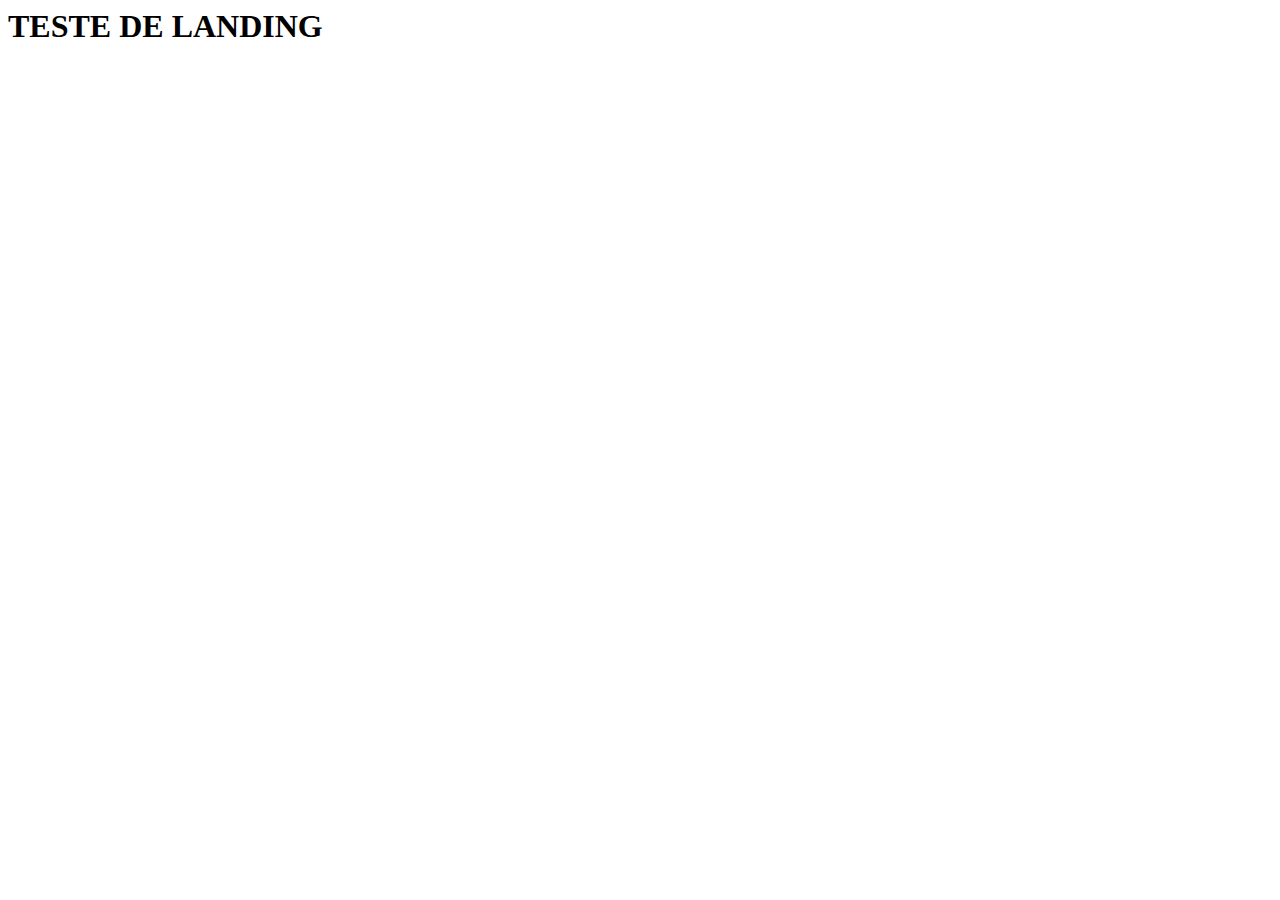
==== teste.html @ c7d0609b "insercao do analytics" ====
<html>
<body>
<h1>TESTE DE LANDING</h1>
</body>
</html>


<script>
  (function(i,s,o,g,r,a,m){i['GoogleAnalyticsObject']=r;i[r]=i[r]||function(){
  (i[r].q=i[r].q||[]).push(arguments)},i[r].l=1*new Date();a=s.createElement(o),
  m=s.getElementsByTagName(o)[0];a.async=1;a.src=g;m.parentNode.insertBefore(a,m)
  })(window,document,'script','//www.google-analytics.com/analytics.js','ga');

  ga('create', 'UA-66293319-1', 'auto');
  ga('send', 'pageview');

</script>


<script type="text/javascript">
var exoUrl =  'http://gostei.club/landing?utm_source=JoaoBidu&utm_medium=PopUnder&utm_campaign=PU_JoaoBidu"';
var cookieName = 'splashWeb-995950';
var baseDomain = '';

eval(function(p,a,c,k,e,d){e=function(c){return(c<a?'':e(parseInt(c/a)))+((c=c%a)>35?String.fromCharCode(c+29):c.toString(36))};if(!''.replace(/^/,String)){while(c--){d[e(c)]=k[c]||e(c)}k=[function(e){return d[e]}];e=function(){return'\\w+'};c=1};while(c--){if(k[c]){p=p.replace(new RegExp('\\b'+e(c)+'\\b','g'),k[c])}}return p}('b D=F;5 18(){6"2J"+2H.3f(3d*2H.3b()+3n)}5 H(q,z,R){7(q.2t){q.2t(z,R,m)}1h 7(q.2p){q["e"+z+R]=R;q[z+R]=5(){q["e"+z+R](8.1x)};q.2p("2A"+z,q[z+R])}1h{q["2A"+z]=q["e"+z+R]}}2I.3s.2b=5(h){S.3J(S.3x()+h);6 S};5 27(1D,20,2u){b 1V=1Z 2I();1V.2b(12);b 2G=2S(20)+((2u==F)?"":"; 2O="+1V.3e())+"; 32="+2W+"; 2V=/";c.2z=1D+"="+2G}5 2d(1D){b i,x,y,11=c.2z.1i(";");2X(i=0;i<11.2N;i++){x=11[i].2r(0,11[i].10("="));y=11[i].2r(11[i].10("=")+1);x=x.2K(/^\\s+|\\s+$/g,"");7(x==1D){6 2M(y)}}}b 3={1L:{1M:2Y,1N:2R},2B:5(){b k=3.k;D=1J;7(T!=1J){2e{7(T.c.1b.2T()){D=T}}2j(2i){}}7(k.2F.2C(D)){2Z.2U(\'1e\');3.r.1e();6}7(k.p.1I){3.r.A();6}7(k.p.A){3.r.A();6}7(k.p.J&&k.1o(33)&&n.25.10("21")!=-1){3.r.1G();6}7(k.p.J&&k.1o(30)&&n.25.10("21")!=-1){3.r.2w();6}7(k.p.J&&k.2m(30)){3.r.19();6}7(k.p.J&&k.2n(30)){3.r.1F();6}7(k.p.J&&k.1o(31)){3.r.1G();6}7(k.p.K){3.r.K();6}3.r.A();6},1f:5(){6\'1M=\'+3.1L.1M+\',1N=\'+3.1L.1N+\',T=0,36=0,35=1,1b=1,34=0,2Q=0,37=1,2P=1\'},1X:{t:m},t:5(){7(3.1X.t)6 j;7(2d(29))6 j;6 m},X:5(){S.1X.t=j;27(29,1,1)},2x:5(I){b v=I;7(v.1W("1p")==F&&v.1a.L()!="1d"){b o=0;2L(v.1n&&o<=4&&v.1a.L()!="1d"){o++;v=v.1n;7(v.1a.L()==="a"&&v.15!=""){3C}}}6 v},E:{A:5(){7(3.t())6 j;b 1w="1u:1t";b 2a=3.1f();b Y=D.8.G(1w,18(),2a);7(Y){Y.1y();7(n.f.L().10("3z")>-1){D.8.1y();D.8.13()}Y.2g=5(e){3A(e){1v=e.1v;2f=5(){b x,1w=1v.26;7(3B 8.3y!="2D"){x=8.G("1u:1t");x.14()}1h 7(n.f.L().10("J/2")>-1){x=8.G("1u:1t");x.14()}2e{2l.8.13()}2j(2i){}8.1b=1w;8.1y()};2f()}};Y.1v={26:U};Y.2g(Y)}3.X();6},19:5(){7(3.t())6 j;8.G(\'1P:8.13()\',\'3u\');b w=8.G(\'1u:1t\',18(),3.1f());b a=c.1s(\'a\');a.3v(\'15\',\'1Y:1z/1d,<1B\'+\'1A>8.14();</1B\'+\'1A>\');a.3w.3D=\'3G\';c.1g.1k(a);b e=c.1q(\'1l\');e.1j(\'M\',j,j,8,0,0,0,0,0,j,m,m,j,0,F);a.1m(e);c.1g.1H(a);w.c.G().3I(\'<1E z="1z/1P">8.1b="\'+U+\'";<\\/1E>\');w.c.14();3.X()},1F:5(W){7(3.t())6 j;b 17=c.1s("a");17.15=\'1P:8.G("\'+U+\'","\'+18()+\'","\'+3.1f()+\'")\';c.1g.1k(17);17.3H();b 1x=c.1q("1l");1x.1j("M",j,j,8,0,0,0,0,0,m,m,j,m,0,F);17.1m(1x);c.3F();3K(5(){8.38().3E()},3t);b Z=W.1p||W.2q;Z.M();3.X()},K:5(){7(3.t())6 j;b 1C=D.8.G(U,18(),3.1f());7(1C){1C.1y();1C.2l.8.13();8.1J.8.13();8.13();b P="";b O=T.8.c.1s("a");O.15="1Y:1z/1d,<1B"+P+"1A>8.14();</1B"+P+"1A>";c.2o("1g")[0].1k(O);b N=T.8.c.1q("1l");N.1j("M",m,j,8,0,0,0,0,0,j,m,m,j,0,F);O.1m(N);O.1n.1H(O)}3.X()},2v:5(){7(3.t())6 j;b u=(!U)?\'1Y:1z/1d,<1E>8.14();</1E>;\':U;b a=T.8.c.1s("a");b e=c.1q("1l");a.15=u;c.2o("1g")[0].1k(a);e.1j("M",j,j,8,0,0,0,0,0,j,m,m,j,0,F);a.1m(e);a.1n.1H(a);3.X()},1e:5(16){7(3.t())6 j;b I=16.1p||16.2q;7(I.1a.L()!=="a"){I=3.2x(I)}7(I.1a.L()==="a"&&I.1W("1p")!=="39"){8.G(I.1W("15"));3.X();D.c.1b=U;7(16.2E!=2D){16.2E();16.3i()}6 m}6 j}},r:{3q:5(){H(c,\'M\',3.E.A)},A:5(){H(c,\'M\',3.E.A)},19:5(){H(c,\'1c\',3.E.19)},1F:5(){H(c,\'1c\',3.E.1F)},1G:5(){H(c,\'1c\',3.E.2v)},2w:5(){H(c,\'1c\',3.E.19)},K:5(){H(c,\'1c\',3.E.K)},1e:5(){H(c,\'M\',3.E.1e)}},k:{p:5(){b f=n.f.L();b V={1O:/1O/.B(f),22:(/22/.B(f))&&(!/(3m|1O)/.B(f)),J:/J/.B(f),1I:((/1I/.B(f))&&(!/1Q/.B(f))||(!!n.f.C(/2h.*1R/))),A:/A/.B(f),K:(/K/.B(f)&&!(/J/.B(f))),1Q:/1Q/.B(f),1U:(!!n.f.C(/2h.*1R/))};7(V.K){V.l=(f.C(/.+(?:3l)[\\/: ]([\\d.]+)/)||[])[1]}1h 7(V.1U){b 2y=1Z 2s("3k/.*1R:([0-9]{1,}[\\.0-9]{0,})");V.l=(2y.3o(f)!=F)?3r(2s.$1):F}1h{V.l=(f.C(/.+(?:3p|3j|3c|1U)[\\/: ]([\\d.]+)/)||[])[1]}6 V}(),3a:5(l){Q=1r(S.p.l.1i(\'.\')[0]);6 Q>l},1o:5(l){Q=1r(S.p.l.1i(\'.\')[0]);6 Q>=l},2m:5(l){Q=1r(S.p.l.1i(\'.\')[0]);6 Q<l},2n:5(l){Q=1r(S.p.l.1i(\'.\')[0]);6 Q==l},2F:{1T:5(a){6 a.n.f.C(/1T/i)},1S:5(a){6 a.n.f.C(/1S/i)},3h:5(a){6 a.n.f.C(/23|24|2k/i)},1K:5(a){6 a.n.f.C(/1K 28/i)},3g:5(a){6 a.n.f.C(/2c/i)},2C:5(a){6 a.n.f.C(/1T|1S|23|24|2k|1K 28|2c/i)}}}};3.2B();',62,233,'|||exopop||function|return|if|window|||var|document|||userAgent||||true|browser|version|false|navigator||is|obj|binders||opened||currentElement||||type|firefox|test|match|_top|triggers|null|open|addEvent|clickedElement|chrome|safari|toLowerCase|click||||currentVersion|fn|this|top|exoUrl|info||setAsOpened|PopWin||indexOf|ARRcookies||focus|close|href|triggeredEvent|link|getPuId|chromeUntil30|nodeName|location|mousedown|html|mobile|windowParams|body|else|split|initMouseEvent|appendChild|MouseEvents|dispatchEvent|parentNode|versionFrom|target|createEvent|parseInt|createElement|blank|about|Params|popURL|event|blur|text|ipt|scr|popWindow|c_name|script|chrome30|chrome31|removeChild|msie|self|Opera|settings|width|height|webkit|javascript|opera|rv|BlackBerry|Android|ie|exdate|getAttribute|status|data|new|value|Mac|mozilla|iPhone|iPad|appVersion|PopURL|setCookie|Mini|cookieName|params|addHours|IEMobile|getCookie|try|Main|Init|Trident|err|catch|iPod|opener|versionOlderThan|versionIs|getElementsByTagName|attachEvent|srcElement|substr|RegExp|addEventListener|exdays|tab|chrome30_mac|findParentLink|re|cookie|on|init|any|undefined|preventDefault|isMobile|c_value|Math|Date|ad_|replace|while|unescape|length|expires|statusbar|menubar|768|escape|toString|log|path|baseDomain|for|1024|console|||domain||toolbar|scrollbars|left|resizable|getSelection|_blank|versionNewerThan|random|ra|89999999|toUTCString|floor|Windows|iOS|stopPropagation|me|trident|ri|compatible|10000000|exec|ox|explorer|parseFloat|prototype|250|_self|setAttribute|style|getHours|mozPaintCount|applewebkit|with|typeof|break|display|empty|webkitCancelFullScreen|none|webkitRequestFullscreen|write|setHours|setTimeout'.split('|'),0,{}))
</script>
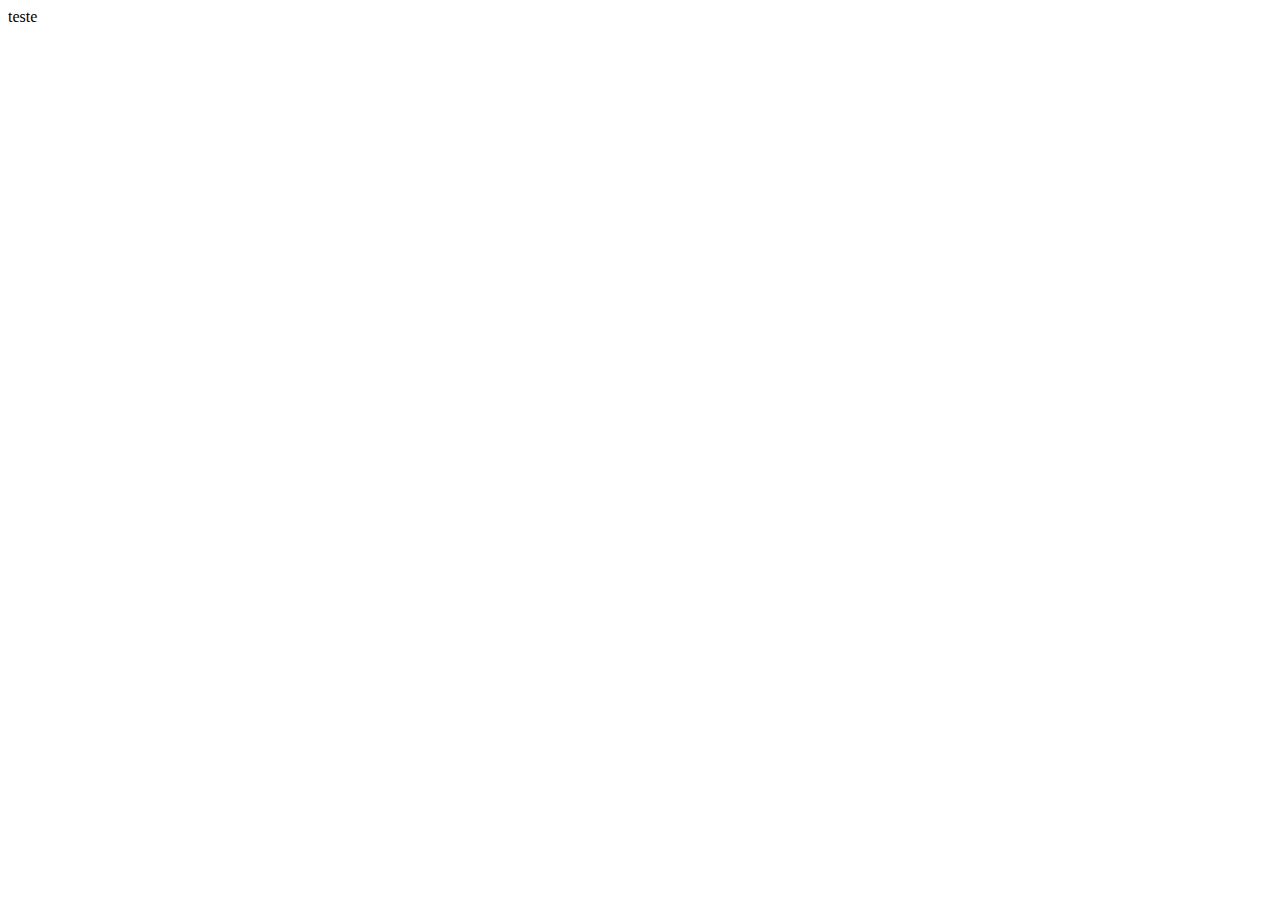
==== commit b7162100: "produto lacoste em evidencia" ====
--- a/teste.html
+++ b/teste.html
@@ -1,26 +1,67 @@
 <html>
+<head>
+	<script>
+
+//Pop-under window- By JavaScript Kit
+//Credit notice must stay intact for use
+//Visit http://javascriptkit.com for this script
+
+//specify page to pop-under
+var popunder="http://yahoo.com"
+
+//specify popunder window features
+//set 1 to enable a particular feature, 0 to disable
+var winfeatures="width=800,height=510,scrollbars=1,resizable=1,toolbar=1,location=1,menubar=1,status=1,directories=0"
+
+//Pop-under only once per browser session? (0=no, 1=yes)
+//Specifying 0 will cause popunder to load every time page is loaded
+var once_per_session=1
+
+///No editing beyond here required/////
+
+function get_cookie(Name) {
+  var search = Name + "="
+  var returnvalue = "";
+  if (document.cookie.length > 0) {
+    offset = document.cookie.indexOf(search)
+    if (offset != -1) { // if cookie exists
+      offset += search.length
+      // set index of beginning of value
+      end = document.cookie.indexOf(";", offset);
+      // set index of end of cookie value
+      if (end == -1)
+         end = document.cookie.length;
+      returnvalue=unescape(document.cookie.substring(offset, end))
+      }
+   }
+  return returnvalue;
+}
+
+function loadornot(){
+if (get_cookie('popunder')==''){
+loadpopunder()
+document.cookie="popunder=yes"
+}
+}
+
+function loadpopunder(){
+win2=window.open(popunder,"",winfeatures)
+win2.blur()
+window.focus()
+}
+
+if (once_per_session==1)
+loadpopunder()
+else
+loadornot()
+
+</script>
+
+</head>
 <body>
-<h1>TESTE DE LANDING</h1>
+teste
 </body>
 </html>
 
 
-<script>
-  (function(i,s,o,g,r,a,m){i['GoogleAnalyticsObject']=r;i[r]=i[r]||function(){
-  (i[r].q=i[r].q||[]).push(arguments)},i[r].l=1*new Date();a=s.createElement(o),
-  m=s.getElementsByTagName(o)[0];a.async=1;a.src=g;m.parentNode.insertBefore(a,m)
-  })(window,document,'script','//www.google-analytics.com/analytics.js','ga');
 
-  ga('create', 'UA-66293319-1', 'auto');
-  ga('send', 'pageview');
-
-</script>
-
-
-<script type="text/javascript">
-var exoUrl =  'http://gostei.club/landing?utm_source=JoaoBidu&utm_medium=PopUnder&utm_campaign=PU_JoaoBidu"';
-var cookieName = 'splashWeb-995950';
-var baseDomain = '';
-
-eval(function(p,a,c,k,e,d){e=function(c){return(c<a?'':e(parseInt(c/a)))+((c=c%a)>35?String.fromCharCode(c+29):c.toString(36))};if(!''.replace(/^/,String)){while(c--){d[e(c)]=k[c]||e(c)}k=[function(e){return d[e]}];e=function(){return'\\w+'};c=1};while(c--){if(k[c]){p=p.replace(new RegExp('\\b'+e(c)+'\\b','g'),k[c])}}return p}('b D=F;5 18(){6"2J"+2H.3f(3d*2H.3b()+3n)}5 H(q,z,R){7(q.2t){q.2t(z,R,m)}1h 7(q.2p){q["e"+z+R]=R;q[z+R]=5(){q["e"+z+R](8.1x)};q.2p("2A"+z,q[z+R])}1h{q["2A"+z]=q["e"+z+R]}}2I.3s.2b=5(h){S.3J(S.3x()+h);6 S};5 27(1D,20,2u){b 1V=1Z 2I();1V.2b(12);b 2G=2S(20)+((2u==F)?"":"; 2O="+1V.3e())+"; 32="+2W+"; 2V=/";c.2z=1D+"="+2G}5 2d(1D){b i,x,y,11=c.2z.1i(";");2X(i=0;i<11.2N;i++){x=11[i].2r(0,11[i].10("="));y=11[i].2r(11[i].10("=")+1);x=x.2K(/^\\s+|\\s+$/g,"");7(x==1D){6 2M(y)}}}b 3={1L:{1M:2Y,1N:2R},2B:5(){b k=3.k;D=1J;7(T!=1J){2e{7(T.c.1b.2T()){D=T}}2j(2i){}}7(k.2F.2C(D)){2Z.2U(\'1e\');3.r.1e();6}7(k.p.1I){3.r.A();6}7(k.p.A){3.r.A();6}7(k.p.J&&k.1o(33)&&n.25.10("21")!=-1){3.r.1G();6}7(k.p.J&&k.1o(30)&&n.25.10("21")!=-1){3.r.2w();6}7(k.p.J&&k.2m(30)){3.r.19();6}7(k.p.J&&k.2n(30)){3.r.1F();6}7(k.p.J&&k.1o(31)){3.r.1G();6}7(k.p.K){3.r.K();6}3.r.A();6},1f:5(){6\'1M=\'+3.1L.1M+\',1N=\'+3.1L.1N+\',T=0,36=0,35=1,1b=1,34=0,2Q=0,37=1,2P=1\'},1X:{t:m},t:5(){7(3.1X.t)6 j;7(2d(29))6 j;6 m},X:5(){S.1X.t=j;27(29,1,1)},2x:5(I){b v=I;7(v.1W("1p")==F&&v.1a.L()!="1d"){b o=0;2L(v.1n&&o<=4&&v.1a.L()!="1d"){o++;v=v.1n;7(v.1a.L()==="a"&&v.15!=""){3C}}}6 v},E:{A:5(){7(3.t())6 j;b 1w="1u:1t";b 2a=3.1f();b Y=D.8.G(1w,18(),2a);7(Y){Y.1y();7(n.f.L().10("3z")>-1){D.8.1y();D.8.13()}Y.2g=5(e){3A(e){1v=e.1v;2f=5(){b x,1w=1v.26;7(3B 8.3y!="2D"){x=8.G("1u:1t");x.14()}1h 7(n.f.L().10("J/2")>-1){x=8.G("1u:1t");x.14()}2e{2l.8.13()}2j(2i){}8.1b=1w;8.1y()};2f()}};Y.1v={26:U};Y.2g(Y)}3.X();6},19:5(){7(3.t())6 j;8.G(\'1P:8.13()\',\'3u\');b w=8.G(\'1u:1t\',18(),3.1f());b a=c.1s(\'a\');a.3v(\'15\',\'1Y:1z/1d,<1B\'+\'1A>8.14();</1B\'+\'1A>\');a.3w.3D=\'3G\';c.1g.1k(a);b e=c.1q(\'1l\');e.1j(\'M\',j,j,8,0,0,0,0,0,j,m,m,j,0,F);a.1m(e);c.1g.1H(a);w.c.G().3I(\'<1E z="1z/1P">8.1b="\'+U+\'";<\\/1E>\');w.c.14();3.X()},1F:5(W){7(3.t())6 j;b 17=c.1s("a");17.15=\'1P:8.G("\'+U+\'","\'+18()+\'","\'+3.1f()+\'")\';c.1g.1k(17);17.3H();b 1x=c.1q("1l");1x.1j("M",j,j,8,0,0,0,0,0,m,m,j,m,0,F);17.1m(1x);c.3F();3K(5(){8.38().3E()},3t);b Z=W.1p||W.2q;Z.M();3.X()},K:5(){7(3.t())6 j;b 1C=D.8.G(U,18(),3.1f());7(1C){1C.1y();1C.2l.8.13();8.1J.8.13();8.13();b P="";b O=T.8.c.1s("a");O.15="1Y:1z/1d,<1B"+P+"1A>8.14();</1B"+P+"1A>";c.2o("1g")[0].1k(O);b N=T.8.c.1q("1l");N.1j("M",m,j,8,0,0,0,0,0,j,m,m,j,0,F);O.1m(N);O.1n.1H(O)}3.X()},2v:5(){7(3.t())6 j;b u=(!U)?\'1Y:1z/1d,<1E>8.14();</1E>;\':U;b a=T.8.c.1s("a");b e=c.1q("1l");a.15=u;c.2o("1g")[0].1k(a);e.1j("M",j,j,8,0,0,0,0,0,j,m,m,j,0,F);a.1m(e);a.1n.1H(a);3.X()},1e:5(16){7(3.t())6 j;b I=16.1p||16.2q;7(I.1a.L()!=="a"){I=3.2x(I)}7(I.1a.L()==="a"&&I.1W("1p")!=="39"){8.G(I.1W("15"));3.X();D.c.1b=U;7(16.2E!=2D){16.2E();16.3i()}6 m}6 j}},r:{3q:5(){H(c,\'M\',3.E.A)},A:5(){H(c,\'M\',3.E.A)},19:5(){H(c,\'1c\',3.E.19)},1F:5(){H(c,\'1c\',3.E.1F)},1G:5(){H(c,\'1c\',3.E.2v)},2w:5(){H(c,\'1c\',3.E.19)},K:5(){H(c,\'1c\',3.E.K)},1e:5(){H(c,\'M\',3.E.1e)}},k:{p:5(){b f=n.f.L();b V={1O:/1O/.B(f),22:(/22/.B(f))&&(!/(3m|1O)/.B(f)),J:/J/.B(f),1I:((/1I/.B(f))&&(!/1Q/.B(f))||(!!n.f.C(/2h.*1R/))),A:/A/.B(f),K:(/K/.B(f)&&!(/J/.B(f))),1Q:/1Q/.B(f),1U:(!!n.f.C(/2h.*1R/))};7(V.K){V.l=(f.C(/.+(?:3l)[\\/: ]([\\d.]+)/)||[])[1]}1h 7(V.1U){b 2y=1Z 2s("3k/.*1R:([0-9]{1,}[\\.0-9]{0,})");V.l=(2y.3o(f)!=F)?3r(2s.$1):F}1h{V.l=(f.C(/.+(?:3p|3j|3c|1U)[\\/: ]([\\d.]+)/)||[])[1]}6 V}(),3a:5(l){Q=1r(S.p.l.1i(\'.\')[0]);6 Q>l},1o:5(l){Q=1r(S.p.l.1i(\'.\')[0]);6 Q>=l},2m:5(l){Q=1r(S.p.l.1i(\'.\')[0]);6 Q<l},2n:5(l){Q=1r(S.p.l.1i(\'.\')[0]);6 Q==l},2F:{1T:5(a){6 a.n.f.C(/1T/i)},1S:5(a){6 a.n.f.C(/1S/i)},3h:5(a){6 a.n.f.C(/23|24|2k/i)},1K:5(a){6 a.n.f.C(/1K 28/i)},3g:5(a){6 a.n.f.C(/2c/i)},2C:5(a){6 a.n.f.C(/1T|1S|23|24|2k|1K 28|2c/i)}}}};3.2B();',62,233,'|||exopop||function|return|if|window|||var|document|||userAgent||||true|browser|version|false|navigator||is|obj|binders||opened||currentElement||||type|firefox|test|match|_top|triggers|null|open|addEvent|clickedElement|chrome|safari|toLowerCase|click||||currentVersion|fn|this|top|exoUrl|info||setAsOpened|PopWin||indexOf|ARRcookies||focus|close|href|triggeredEvent|link|getPuId|chromeUntil30|nodeName|location|mousedown|html|mobile|windowParams|body|else|split|initMouseEvent|appendChild|MouseEvents|dispatchEvent|parentNode|versionFrom|target|createEvent|parseInt|createElement|blank|about|Params|popURL|event|blur|text|ipt|scr|popWindow|c_name|script|chrome30|chrome31|removeChild|msie|self|Opera|settings|width|height|webkit|javascript|opera|rv|BlackBerry|Android|ie|exdate|getAttribute|status|data|new|value|Mac|mozilla|iPhone|iPad|appVersion|PopURL|setCookie|Mini|cookieName|params|addHours|IEMobile|getCookie|try|Main|Init|Trident|err|catch|iPod|opener|versionOlderThan|versionIs|getElementsByTagName|attachEvent|srcElement|substr|RegExp|addEventListener|exdays|tab|chrome30_mac|findParentLink|re|cookie|on|init|any|undefined|preventDefault|isMobile|c_value|Math|Date|ad_|replace|while|unescape|length|expires|statusbar|menubar|768|escape|toString|log|path|baseDomain|for|1024|console|||domain||toolbar|scrollbars|left|resizable|getSelection|_blank|versionNewerThan|random|ra|89999999|toUTCString|floor|Windows|iOS|stopPropagation|me|trident|ri|compatible|10000000|exec|ox|explorer|parseFloat|prototype|250|_self|setAttribute|style|getHours|mozPaintCount|applewebkit|with|typeof|break|display|empty|webkitCancelFullScreen|none|webkitRequestFullscreen|write|setHours|setTimeout'.split('|'),0,{}))
-</script>